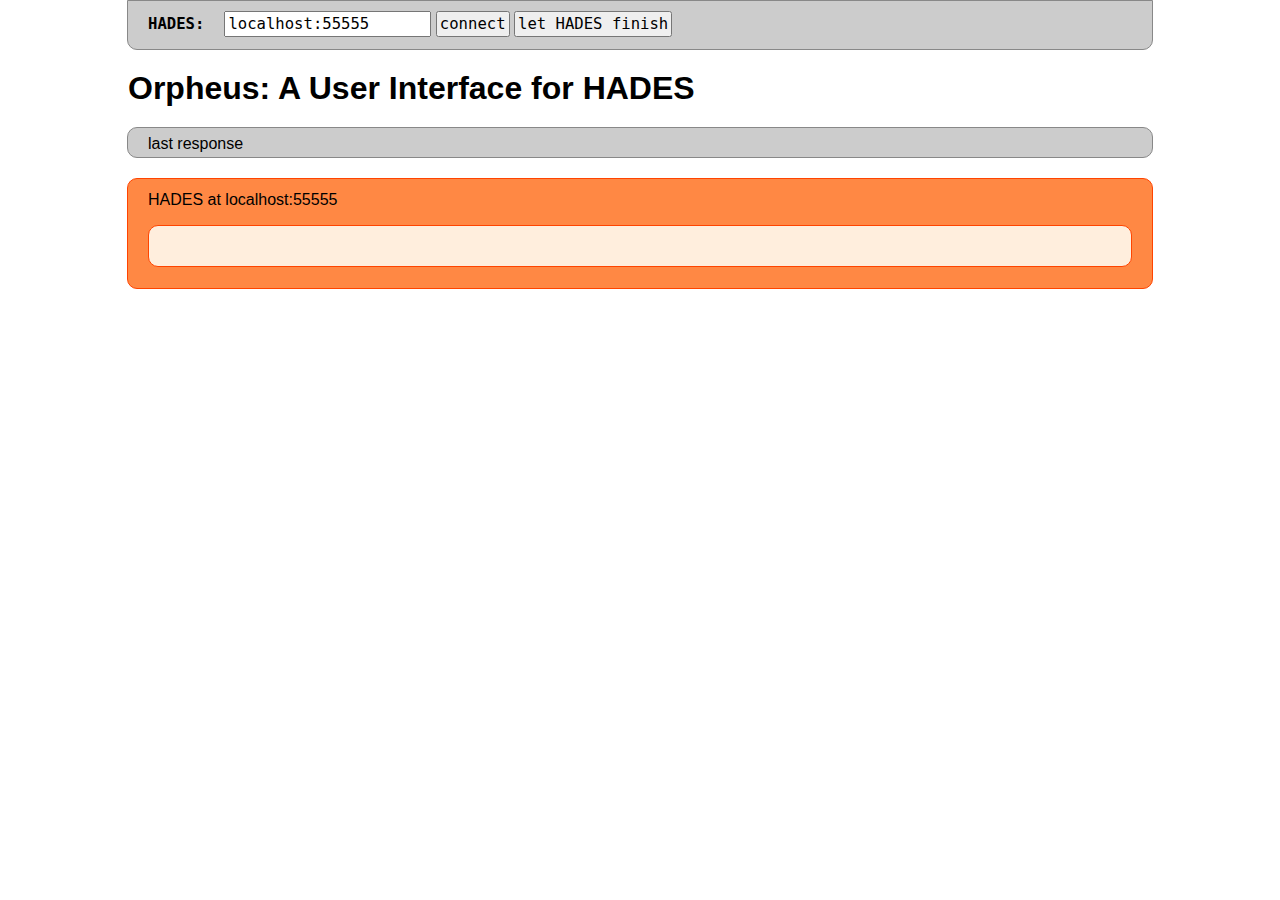
==== orpheus.html @ d3540443 "added (prototype of the) ORPHEUS front-end" ====
<!DOCTYPE html>
<html>
<head>
    <title>Orpheus: A User Interface for HADES</title>
    <link rel="stylesheet" href="orpheus.css" media="screen" />

    <script type="text/javascript" src='nullmq/dist/lib/jquery.min.js'></script>
    <script type="text/javascript" src="nullmq/dist/lib/stomp.js"></script>
    <script type="text/javascript" src="nullmq/dist/nullmq.js"></script>
    <script type="text/javascript" src="pentameter.js"></script>
    <script type="text/javascript" src="orpheus.js"></script>
</head>
<body>
	<section id="settings">
		<form>
			<dl id="connections">
				<dt>HADES</dt>
				<dd><input type="text" name="hades" id="hades" value="localhost:55555" /></dd>
			</dl>
			<input type="button" name="hadesconnect" id="hadesconnect" value="connect" />
			<input type="button" name="hadesrun" id="hadesrun" value="let HADES finish" />
			<p id="hadesmissing">&nbsp;</p>
		</form>
	</section>
	<section>
		<h1>Orpheus: A User Interface for HADES</h1>
	</section>
	<section id="lastresponse">
		<p>last response</p>
		<dl>
			<dt>type</dt>
			<dd id="msgtype">&nbsp;</dd>
			<dt>author</dt>
			<dd id="msgauthor">&nbsp;</dd>
			<dt>space</dt>
			<dd id="msgspace">&nbsp;</dd>
			<dt>parameter</dt>
			<dd id="msgparameter">&nbsp;</dd>
		</dl>
	</section>
	<section id="window">
		<p>HADES at <span class="hadesaddress">localhost:55555</span></p>
		<ul id="bodies">
		</ul>
	</section>
</body>
</html>
---- orpheus.css ----
*
{
	padding: 0;
	margin: 0;
	
	font-family: sans-serif;
}

#settings
{
	display: block;
	width: 80%;
	height: 1.8em;
	margin-left: auto;
	margin-right: auto;
	margin-top: 0;
	margin-bottom: 20px;
	padding-bottom: 10px;
	padding-top: 0.6em;

	background-color: #CCCCCC;
	border: 1px solid #888888;
	border-bottom-right-radius: 10px;
	border-bottom-left-radius: 10px;
	
}

#settings > *
{
	margin-left: 20px;
	margin-right: 20px;
}

#settings dl#connections
{
	display: inline;
	height: 1.8em;
}

#settings dl#connections dt
{
	display: inline;
	padding-right: 1em;
	
	font-family: monospace;
	font-weight: 900;
	font-size: 1.2em;
}

#settings dl#connections dt:after
{
	content: ':';
}

#settings dl#connections dd
{
	display: inline;
}

#settings input
{
	padding: 2px;
	font-size: 1.2em;
	font-family: monospace;
}

#settings p#hadesmissing
{
	display: inline;
}

h1
{
	width: 80%;
	margin-left: auto;
	margin-right: auto;
}

#lastresponse
{
	display: block;
	overflow: hidden;
	width: 80%;
	height: 1.8em;
	margin-left: auto;
	margin-right: auto;
	margin-top: 20px;
	margin-bottom: 20px;
	
	background-color: #CCCCCC;
	border-radius: 10px;
	border: 1px solid #888888;
	
}

#lastresponse:hover
{
	background-color: #AAAAAA;
	border-color: #000000;
}

#lastresponse.active
{
	height: auto;
}

#lastresponse > *
{
	margin-left: 20px;
	margin-right: 20px;
}

#lastresponse > :first-child
{
	margin-top: 0.4em;
	margin-bottom: 1em;
}

#lastresponse dl
{
	background-color: #EEEEEE;
	border-radius: 10px;
	margin-bottom: 1em;
	padding-top: 20px;
	padding-bottom: 20px;
}

#lastresponse dl dt
{
	margin-left: 10px;
	width: 150px;
	height: 20px;
	padding-top: 5px;
	padding-bottom: 5px;
	
	font-weight: 900;
	border-top: 1px #888888 dashed;
}

#lastresponse dl dt:nth-of-type(1)
{
	border-top: none;
}

#lastresponse dl dd
{
	margin-top: -31px;
	margin-left: 160px; 
	margin-right: 10px;
	padding-top: 5px;
	padding-bottom: 5px;
	
	border-top: 1px #888888 dashed;
}

#lastresponse dl dd:nth-of-type(1)
{
	border-top: none;
}

#window
{
	display: block;
	width: 80%;
	margin-left: auto;
	margin-right: auto;
	margin-top: 20px;
	margin-bottom: 20px;
	padding-top: 5px;
	padding-bottom: 5px;
	
	background-color: #FF8844;
	border: 1px solid #FF4400;
	border-radius: 10px;
}

#window > *
{
	margin-left: 20px;
	margin-right: 20px;
}

#window > :first-child
{
	margin-top: 0.4em;
	margin-bottom: 1em;
}

#window ul#bodies
{
	background-color: #FFEEDD;
	border-radius: 10px;
	margin-bottom: 1em;
	padding-top: 20px;
	padding-bottom: 20px;
	border: 1px solid #FF4400;
}

#window ul#bodies > *
{
	margin-left: 20px;
	margin-right: 20px;
}

#window ul#bodies li
{
	margin-top: 10px;
}

#window ul#bodies li > p:first-child
{
	font-size: 1.4em;
}

#window ul#bodies dt
{
	display: inline-block;
	width: 150px;
}

#window ul#bodies dd
{
	display: inline;
}
#window ul#bodies dd:after
{
	content:"\A";
	white-space:pre;
}
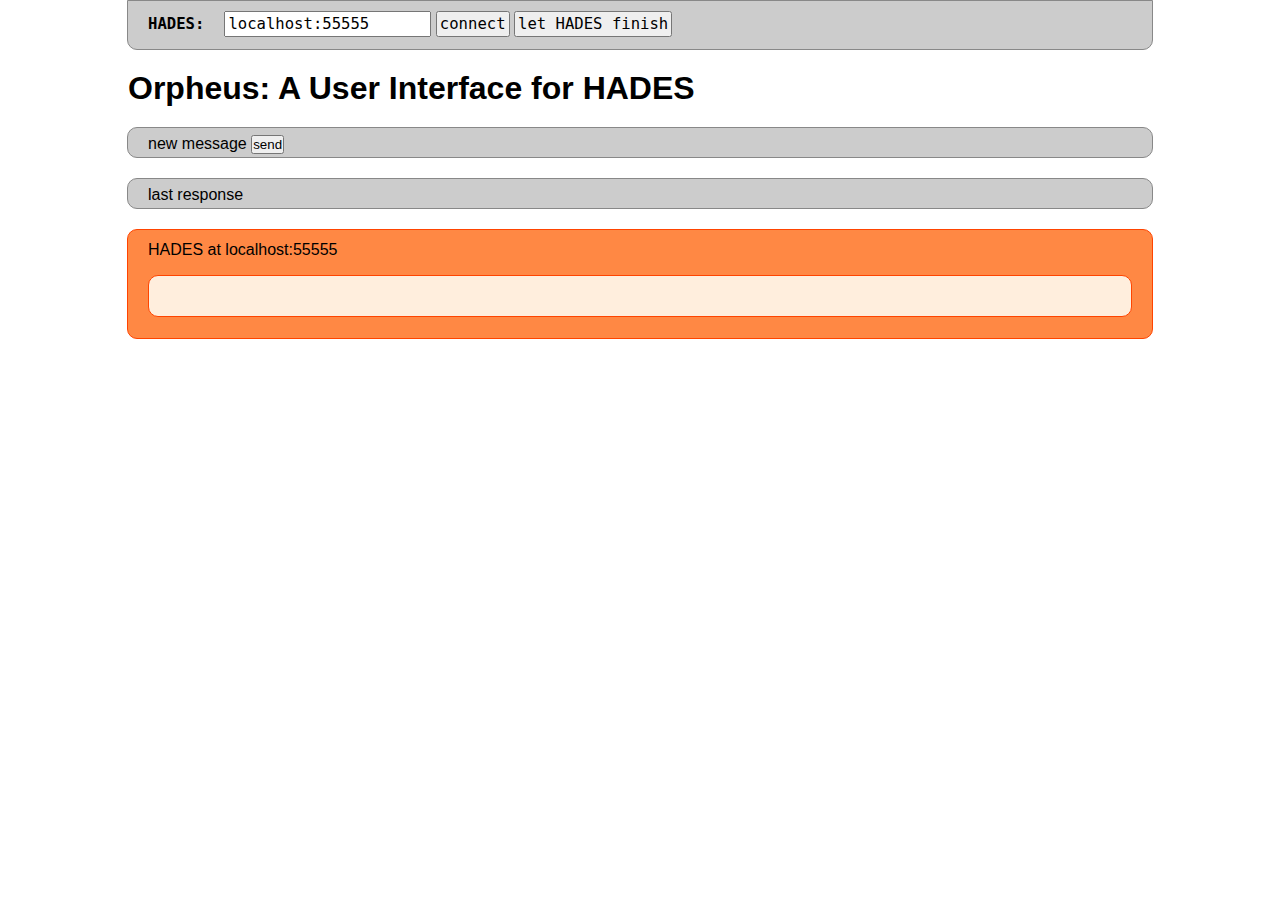
==== commit 9af348aa: "added options to pentameter, extended orpheus by arbitrary message sending, enabling it to call hade" ====
--- a/orpheus.html
+++ b/orpheus.html
@@ -25,6 +25,27 @@
 	<section>
 		<h1>Orpheus: A User Interface for HADES</h1>
 	</section>
+	<section id="newmessage">
+		<p>new message <input type="button" id="sendnewmessage" value="send" /></p>
+		<form>
+			<dl>
+				<dt>type</dt>
+				<dd id="newtype">
+					<select>
+						<option value="qry">qry</option>
+						<option value="get">get</option>
+						<option value="put">put</option>
+					</select>
+				</dd>
+				<dt>recipient</dt>
+				<dd id="newrecipient"><input type="text" class="hadesaddressfield" /></dd>
+				<dt>space</dt>
+				<dd id="newspace"><input type="text" value="net.life" /></dd>
+				<dt>parameter</dt>
+				<dd id="newparameter"><textarea>[{}]</textarea></dd>
+			</dl>
+		</form>
+	</section>
 	<section id="lastresponse">
 		<p>last response</p>
 		<dl>
--- a/orpheus.css
+++ b/orpheus.css
@@ -76,7 +76,7 @@
 	margin-right: auto;
 }
 
-#lastresponse
+#lastresponse, #newmessage
 {
 	display: block;
 	overflow: hidden;
@@ -91,32 +91,33 @@
 	border-radius: 10px;
 	border: 1px solid #888888;
 	
-}
-
-#lastresponse:hover
+	transition: background-color 0.5s, border-color 0.5s;
+}
+
+#lastresponse:hover, #newmessage:hover
 {
 	background-color: #AAAAAA;
 	border-color: #000000;
 }
 
-#lastresponse.active
+#lastresponse.active, #newmessage.active
 {
 	height: auto;
 }
 
-#lastresponse > *
-{
-	margin-left: 20px;
-	margin-right: 20px;
-}
-
-#lastresponse > :first-child
+#lastresponse > *, #newmessage > *
+{
+	margin-left: 20px;
+	margin-right: 20px;
+}
+
+#lastresponse > :first-child, #newmessage > :first-child
 {
 	margin-top: 0.4em;
 	margin-bottom: 1em;
 }
 
-#lastresponse dl
+#lastresponse dl, #newmessage dl
 {
 	background-color: #EEEEEE;
 	border-radius: 10px;
@@ -125,7 +126,7 @@
 	padding-bottom: 20px;
 }
 
-#lastresponse dl dt
+#lastresponse dl dt, #newmessage dl dt
 {
 	margin-left: 10px;
 	width: 150px;
@@ -137,12 +138,12 @@
 	border-top: 1px #888888 dashed;
 }
 
-#lastresponse dl dt:nth-of-type(1)
+#lastresponse dl dt:nth-of-type(1), #newmessage dl dt:nth-of-type(1)
 {
 	border-top: none;
 }
 
-#lastresponse dl dd
+#lastresponse dl dd, #newmessage dl dd
 {
 	margin-top: -31px;
 	margin-left: 160px; 
@@ -153,7 +154,7 @@
 	border-top: 1px #888888 dashed;
 }
 
-#lastresponse dl dd:nth-of-type(1)
+#lastresponse dl dd:nth-of-type(1), #newmessage dl dd:nth-of-type(1)
 {
 	border-top: none;
 }
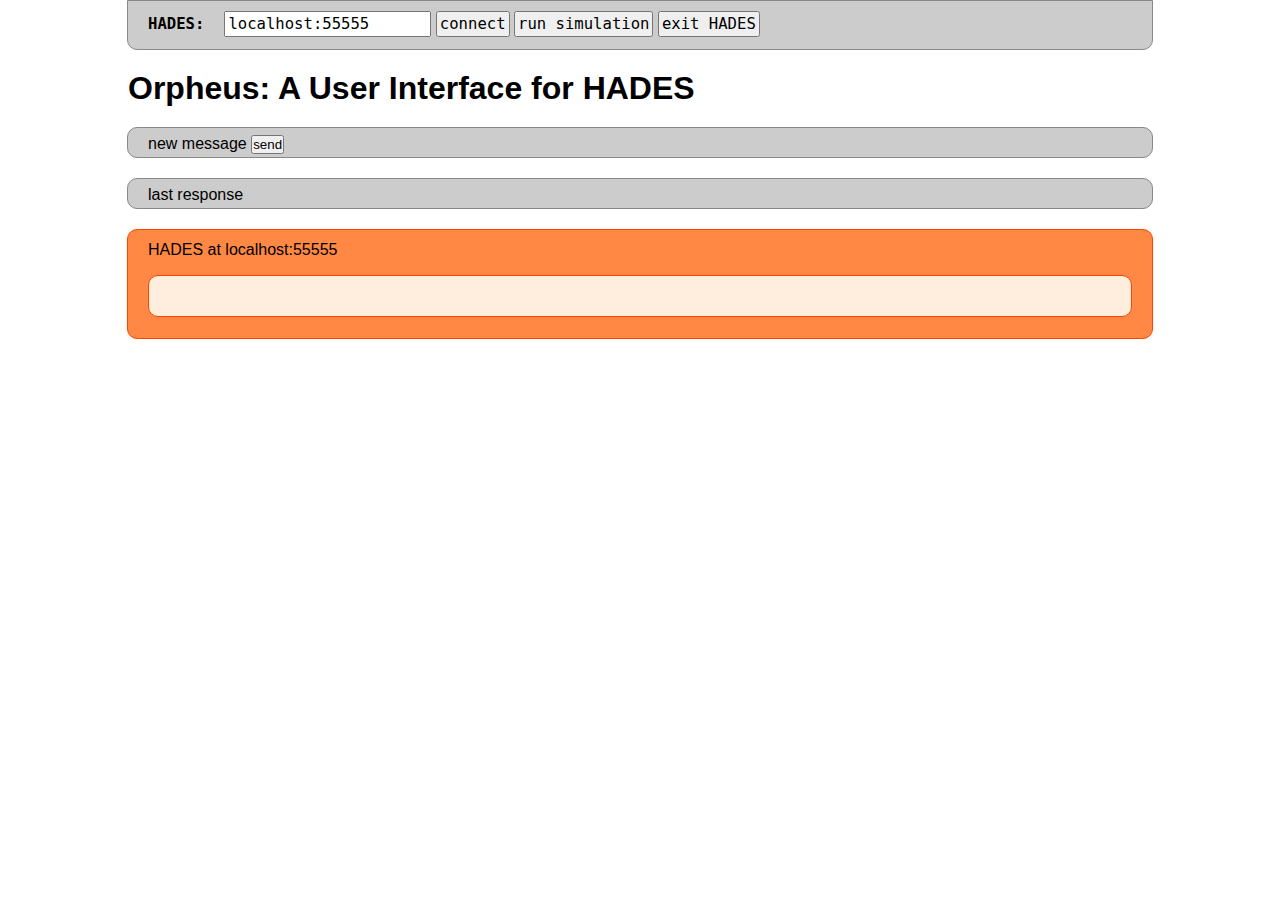
==== commit 92bca492: "made orpheus more conform to curent hades developments" ====
--- a/orpheus.html
+++ b/orpheus.html
@@ -18,7 +18,8 @@
 				<dd><input type="text" name="hades" id="hades" value="localhost:55555" /></dd>
 			</dl>
 			<input type="button" name="hadesconnect" id="hadesconnect" value="connect" />
-			<input type="button" name="hadesrun" id="hadesrun" value="let HADES finish" />
+			<input type="button" name="hadesrun" id="hadesrun" value="run simulation" />
+			<input type="button" name="hadesrun" id="hadesexit" value="exit HADES" />
 			<p id="hadesmissing">&nbsp;</p>
 		</form>
 	</section>
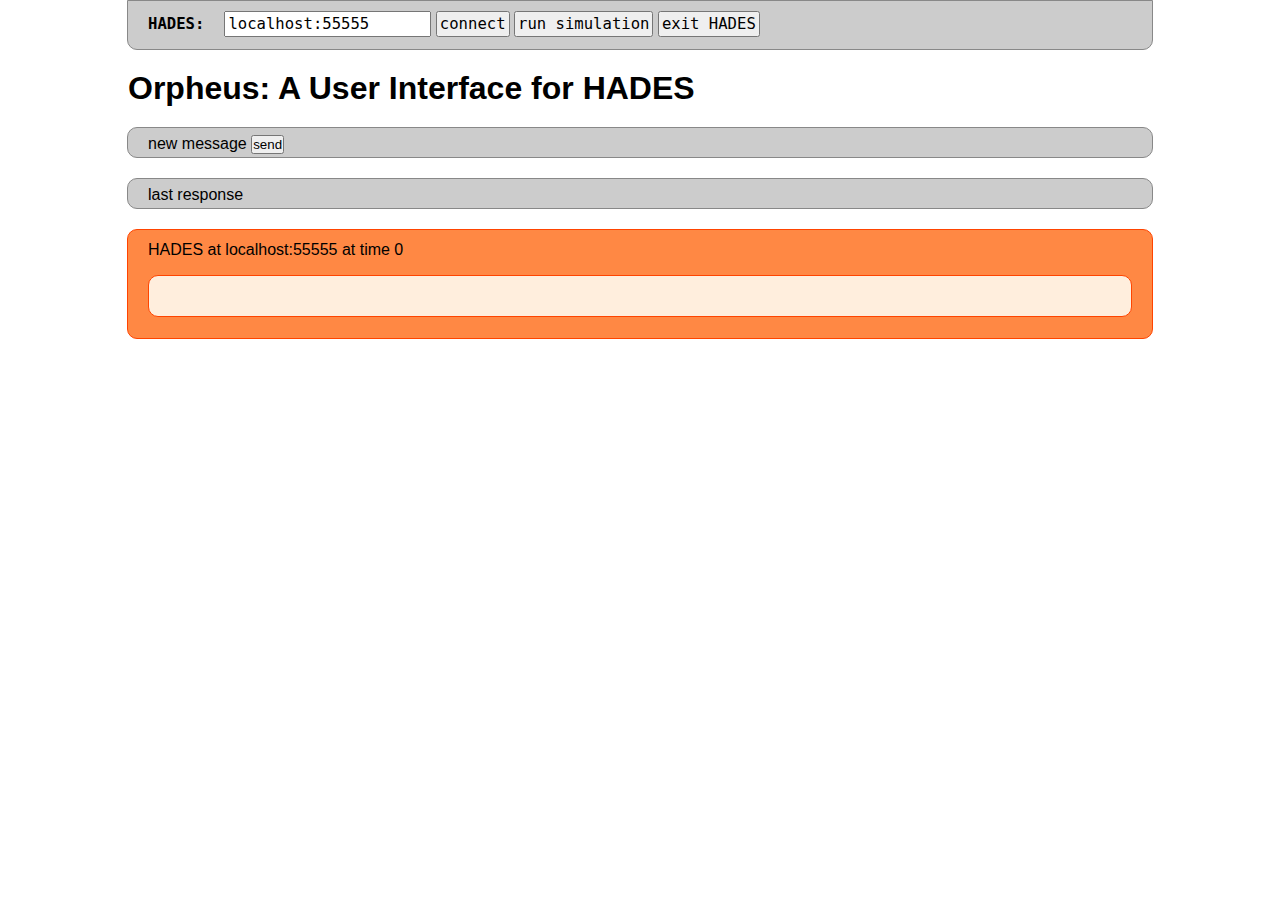
==== commit 3887cd7c: "advanced pentameter communication pattern (now allows to receive messages through eurydike like any " ====
--- a/orpheus.html
+++ b/orpheus.html
@@ -61,9 +61,10 @@
 		</dl>
 	</section>
 	<section id="window">
-		<p>HADES at <span class="hadesaddress">localhost:55555</span></p>
+		<p>HADES at <span class="hadesaddress">localhost:55555</span> at time <span class="currenttime">0</span></p>
 		<ul id="bodies">
 		</ul>
 	</section>
+	<p id ="test">&nbsp;</p>
 </body>
 </html>
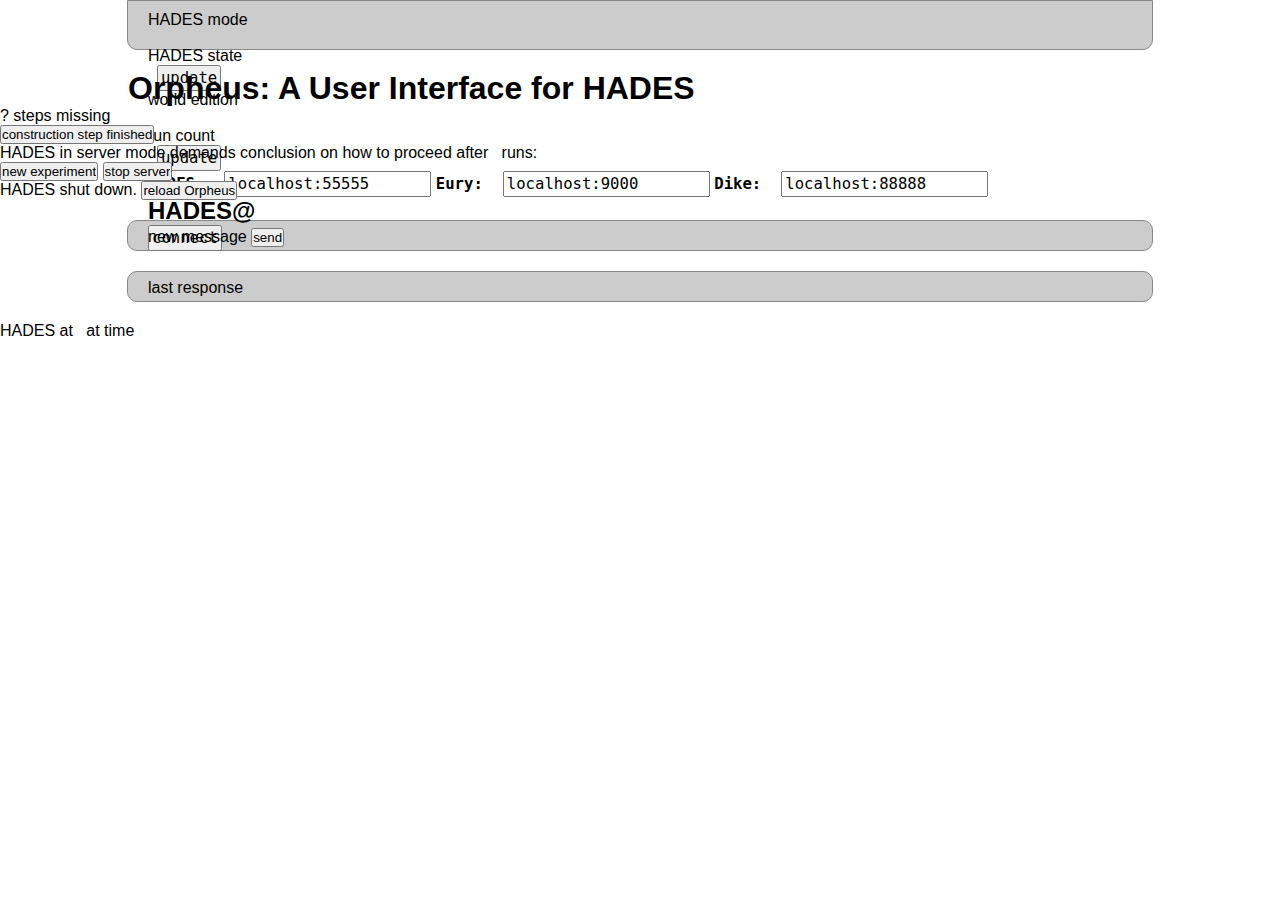
==== commit 1d9def3e: "HUGE update - added sigma by hand (maybe sub-repository later? https://github.com/jacomyal/sigma.js " ====
--- a/orpheus.html
+++ b/orpheus.html
@@ -7,49 +7,78 @@
     <script type="text/javascript" src='nullmq/dist/lib/jquery.min.js'></script>
     <script type="text/javascript" src="nullmq/dist/lib/stomp.js"></script>
     <script type="text/javascript" src="nullmq/dist/nullmq.js"></script>
+	<script type="text/javascript" src="sigma/sigma.min.js"></script>
+	<!--<script type="text/javascript" src="sigma/plugins/sigma.parsers.json.min.js"></script>-->
     <script type="text/javascript" src="pentameter.js"></script>
     <script type="text/javascript" src="orpheus.js"></script>
 </head>
 <body>
-	<section id="settings">
-		<form>
-			<dl id="connections">
-				<dt>HADES</dt>
-				<dd><input type="text" name="hades" id="hades" value="localhost:55555" /></dd>
-			</dl>
-			<input type="button" name="hadesconnect" id="hadesconnect" value="connect" />
-			<input type="button" name="hadesrun" id="hadesrun" value="run simulation" />
-			<input type="button" name="hadesrun" id="hadesexit" value="exit HADES" />
-			<p id="hadesmissing">&nbsp;</p>
-		</form>
+	<section id="settings" class="frame topbar">
+		<dl class="content properties">
+			<dt>HADES mode</dt>
+			<dd class="hades-mode!">&nbsp;</dd>
+			<dt>HADES state</dt>
+			<dd>
+				<span  class="hades-state!">&nbsp;</span>
+				<input type="button" name="hades-state-update" id="hades-state-update" value="update" />
+			</dd>
+			<dt>world edition</dt>
+			<dd class="hades-edition!">&nbsp;</dd>
+			<dt>run count</dt>
+			<dd>
+				<span  class="hades-runcount!">&nbsp;</span>
+				<input type="button" name="hades-runcount-update" id="hades-runcount-update" value="update" />
+			</dd>
+		</dl>
+		<dl id="connections" class="content properties">
+			<dt>HADES</dt>
+			<dd><input type="text" name="hades" id="hades" value="localhost:55555" /></dd>
+			<dt>Eury</dt>
+			<dd><input type="text" name="eury" id="eury" value="localhost:9000" /></dd>
+			<dt>Dike</dt>
+			<dd><input type="text" name="dike" id="dike" value="localhost:88888" /></dd>
+		</dl>
+		<h2 class="chrome">HADES@<span class="hades!">&nbsp;</span></h2>
+		<input type="button" name="hades-connect" id="hades-connect" value="connect" />
+		<p id="hadesinfo" class="chrome">&nbsp;</p>
 	</section>
 	<section>
 		<h1>Orpheus: A User Interface for HADES</h1>
 	</section>
-	<section id="newmessage">
-		<p>new message <input type="button" id="sendnewmessage" value="send" /></p>
-		<form>
-			<dl>
-				<dt>type</dt>
-				<dd id="newtype">
-					<select>
-						<option value="qry">qry</option>
-						<option value="get">get</option>
-						<option value="put">put</option>
-					</select>
-				</dd>
-				<dt>recipient</dt>
-				<dd id="newrecipient"><input type="text" class="hadesaddressfield" /></dd>
-				<dt>space</dt>
-				<dd id="newspace"><input type="text" value="net.life" /></dd>
-				<dt>parameter</dt>
-				<dd id="newparameter"><textarea>[{}]</textarea></dd>
-			</dl>
-		</form>
+	<section class="frame hades-state=constructing">
+		<p><span class="hades-state-steps!">?</span> steps missing</p>
+		<input type="button" name="hades-construct" id="hades-construct" value="construction step finished" />
 	</section>
-	<section id="lastresponse">
-		<p>last response</p>
-		<dl>
+	<section class="frame hades-state=concluding">
+		<p>HADES in server mode demands conclusion on how to proceed after <span class="hades-runcount!">&nbsp;</span> runs:</p>
+		<input type="button" name="hades-unterminate" id="hades-unterminate" value="new experiment" />
+		<input type="button" name="hades-terminate" id="hades-terminate" value="stop server" />
+	</section>
+	<section class="frame hades-state=dead">
+		<p>HADES shut down. <input type="button" name="orpheus-reload" id="orpheus-reload" value="reload Orpheus" /></p>
+	</section>
+	<section id="newmessage" class="frame">
+		<p class="chrome">new message <input type="button" id="sendnewmessage" value="send" /></p>
+		<dl class="content properties">
+			<dt>type</dt>
+			<dd id="newtype">
+				<select>
+					<option value="qry">qry</option>
+					<option value="get">get</option>
+					<option value="put">put</option>
+				</select>
+			</dd>
+			<dt>recipient</dt>
+			<dd id="newrecipient"><input type="text" class="hadesaddressfield" /></dd>
+			<dt>space</dt>
+			<dd id="newspace"><input type="text" value="net.life" /></dd>
+			<dt>parameter</dt>
+			<dd id="newparameter"><textarea>[{}]</textarea></dd>
+		</dl>
+	</section>
+	<section id="lastresponse" class="frame">
+		<p class="chrome">last response</p>
+		<dl class="content properties">
 			<dt>type</dt>
 			<dd id="msgtype">&nbsp;</dd>
 			<dt>author</dt>
@@ -60,11 +89,14 @@
 			<dd id="msgparameter">&nbsp;</dd>
 		</dl>
 	</section>
-	<section id="window">
-		<p>HADES at <span class="hadesaddress">localhost:55555</span> at time <span class="currenttime">0</span></p>
-		<ul id="bodies">
-		</ul>
+	<section id="world" class="frame">
+		<p class="chrome">HADES at <span class="hades!">&nbsp;</span> at time <span class="hades-runcount!">&nbsp;</span></p>
+		<div id="worldview" class="content">
+			<dl id="bodies" class="properties hades-edition=text hades-edition=sisyphos_graph"></dl>
+			<div id="container" class="hades-edition=sisyphos_graph"></div>
+			<p id="lol">&nbsp;</p>
+		</div>
 	</section>
-	<p id ="test">&nbsp;</p>
+	<p id="test">&nbsp;</p>
 </body>
 </html>
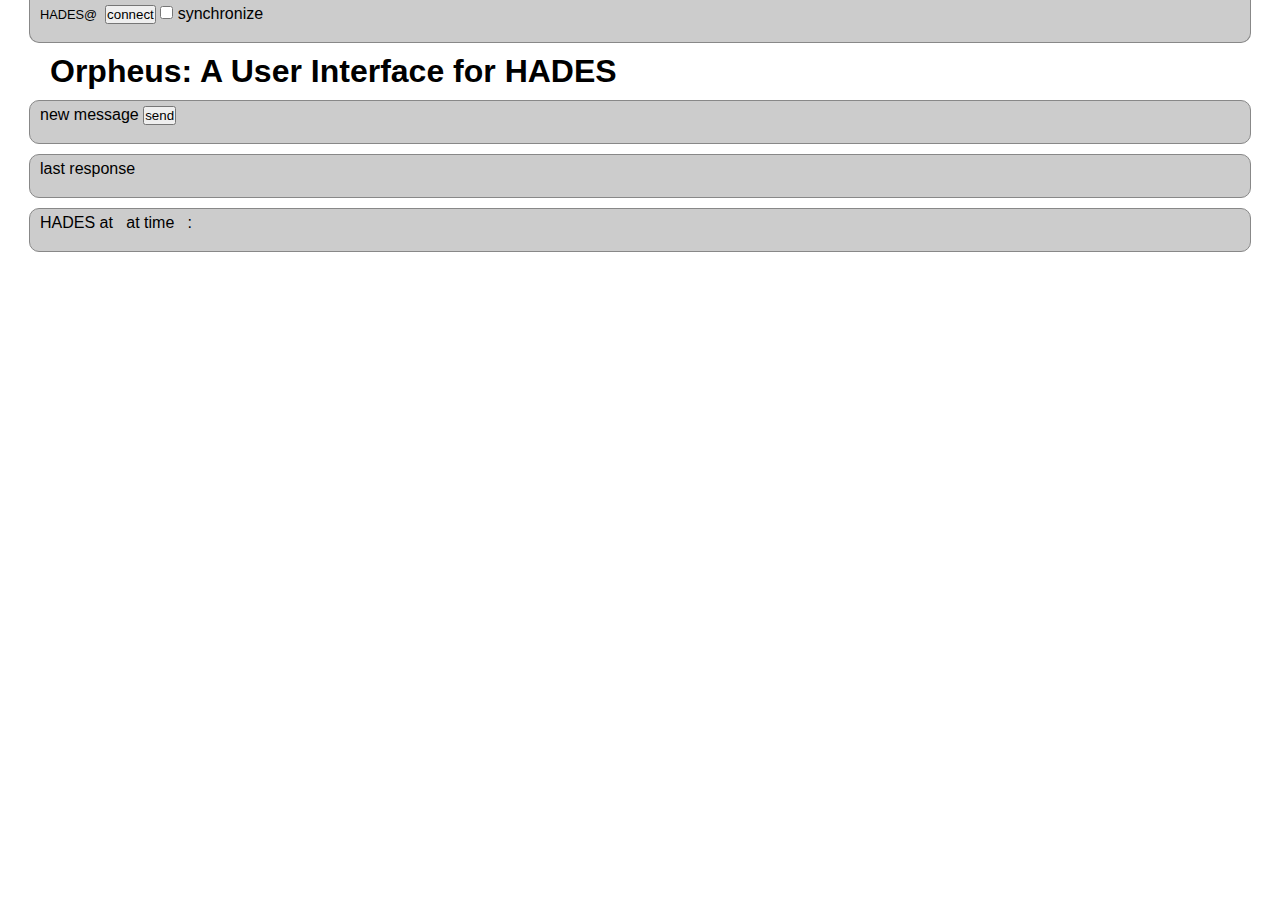
==== commit 7445f41d: "added synchronized mode for precise control" ====
--- a/orpheus.html
+++ b/orpheus.html
@@ -40,22 +40,30 @@
 		</dl>
 		<h2 class="chrome">HADES@<span class="hades!">&nbsp;</span></h2>
 		<input type="button" name="hades-connect" id="hades-connect" value="connect" />
+		<input type="checkbox" name="hades-synchronize" id="hades-synchronize" value="synchronize" />
+		<label for="hades-synchronize">synchronize</label>
 		<p id="hadesinfo" class="chrome">&nbsp;</p>
 	</section>
 	<section>
 		<h1>Orpheus: A User Interface for HADES</h1>
 	</section>
-	<section class="frame hades-state=constructing">
-		<p><span class="hades-state-steps!">?</span> steps missing</p>
+	<section class="panel hades-state=constructing">
+		<p><span class="hades-state-steps!">?</span> step(s) missing</p>
 		<input type="button" name="hades-construct" id="hades-construct" value="construction step finished" />
 	</section>
-	<section class="frame hades-state=concluding">
+	<section class="panel hades-state=concluding">
 		<p>HADES in server mode demands conclusion on how to proceed after <span class="hades-runcount!">&nbsp;</span> runs:</p>
 		<input type="button" name="hades-unterminate" id="hades-unterminate" value="new experiment" />
 		<input type="button" name="hades-terminate" id="hades-terminate" value="stop server" />
 	</section>
-	<section class="frame hades-state=dead">
-		<p>HADES shut down. <input type="button" name="orpheus-reload" id="orpheus-reload" value="reload Orpheus" /></p>
+	<section class="panel hades-state=dead">
+		<p>HADES shut down.</p>
+		<input type="button" name="orpheus-reload" id="orpheus-reload" value="reload Orpheus" />
+	</section>
+	<section class="panel hades-ticked=true">
+		<p>HADES is waiting for tock.</p>
+		<input type="text" name="hades-tock-duration" id="hades-tock-duration" value="1" />
+		<input type="button" name="hades-tock" id="hades-tock" value="send tock(s)" />
 	</section>
 	<section id="newmessage" class="frame">
 		<p class="chrome">new message <input type="button" id="sendnewmessage" value="send" /></p>
@@ -90,7 +98,14 @@
 		</dl>
 	</section>
 	<section id="world" class="frame">
-		<p class="chrome">HADES at <span class="hades!">&nbsp;</span> at time <span class="hades-runcount!">&nbsp;</span></p>
+		<p class="chrome">
+			HADES at
+			<span class="hades!">&nbsp;</span>
+			at time
+			<span class="hades-runcount!">&nbsp;</span>
+			:
+			<span class="hades-period!">&nbsp;</span>
+		</p>
 		<div id="worldview" class="content">
 			<dl id="bodies" class="properties hades-edition=text hades-edition=sisyphos_graph"></dl>
 			<div id="container" class="hades-edition=sisyphos_graph"></div>
--- a/orpheus.css
+++ b/orpheus.css
@@ -6,6 +6,209 @@
 	font-family: sans-serif;
 }
 
+#container
+{
+	width: 500px;
+	height: 500px;
+}
+
+.frame, .panel
+{
+	display: block;
+	overflow: hidden;
+	
+	width: auto;
+	min-width: 800px;
+	max-width: 1200px;
+	height: 2em;
+	margin-left: auto;
+	margin-right: auto;
+	margin-top: 10px;
+	margin-bottom: 10px;
+	padding-top: 5px;
+	padding-bottom: 5px;
+	padding-left: 10px;
+	padding-right: 10px;
+
+	border: 1px solid #888888;
+	border-radius: 10px;
+}
+
+.frame
+{
+	background-color: #CCCCCC;	
+	
+	transition: background-color 0.5s, border-color 0.5s;
+}
+
+.frame:hover
+{
+	background-color: #AAAAAA;
+	border-color: #000000;
+}
+
+.frame.open
+{
+	height: auto;
+}
+
+.frame.open:hover
+{
+	background-color: #AAAAAA;	
+	border-color: #000000;
+}
+
+.frame .content
+{
+	display: none;
+	
+	width: auto;
+	height: auto;
+	margin-top: 5px;
+	margin-bottom: 5px;
+	margin-left: 15px;
+	margin-right: 15px;
+	padding: 5px;
+	
+	background-color: #EEEEEE;
+	border: 1px solid #888888;
+	border-radius: 10px;
+}
+
+.frame.open .content
+{
+	display: block;
+}
+
+.panel
+{
+	background-color: #ffa020;
+	border-color: #ff8000;
+}
+
+.topbar
+{
+	margin-top: 0;
+	border-top-width: 0;
+
+	border-top-left-radius: 0px;
+	border-top-right-radius: 0px;
+}
+
+dl.properties dt
+{
+	margin-left: 10px;
+	width: 150px;
+	height: 20px;
+	padding-top: 5px;
+	padding-bottom: 5px;
+	
+	font-weight: 900;
+	border-top: 1px #888888 dashed;
+}
+
+dl.properties dt:nth-of-type(1)
+{
+	border-top: none;
+}
+
+dl.properties dd
+{
+	margin-top: -31px;
+	margin-left: 160px; 
+	margin-right: 10px;
+	min-height: 20px;
+	padding-top: 5px;
+	padding-bottom: 5px;
+	
+	border-top: 1px #888888 dashed;
+}
+
+dl.properties dd:nth-of-type(1)
+{
+	border-top: none;
+}
+
+/*body.hades-edition\=sisyphos_graph p { color: #FF0000; }*/
+
+#settings h2
+{
+	display: inline;
+
+	font-size: 0.8em;
+	font-weight: 100;
+}
+
+#settings .hadesinfo
+{
+	display: inline;
+}
+
+h1
+{
+	width: auto;
+	min-width: 780px;
+	max-width: 1180px;
+	margin-left: auto;
+	margin-right: auto;
+}
+
+.hades-edition\=sisyphos_graph #bodies
+{
+	display: inline-block;
+	width: 600px;
+	overflow: scroll;
+}
+
+#container
+{
+	margin-right: 10px;
+	float: right;
+	background-color: #ffffff;
+}
+
+body .hades-state\=constructing,
+body .hades-state\=running,
+body .hades-state\=concluding,
+body .hades-state\=dead
+{
+	display: none;
+}
+
+body.hades-state\=constructing .hades-state\=constructing,
+body.hades-state\=running      .hades-state\=running,
+body.hades-state\=concluding   .hades-state\=concluding,
+body.hades-state\=dead         .hades-state\=dead
+{
+	display: block;
+}
+
+body .hades-edition\=text,
+body .hades-edition\=sisyphos_graph
+{
+	display: none;
+}
+
+body.hades-edition\=text           .hades-edition\=text,
+body.hades-edition\=sisyphos_graph .hades-edition\=sisyphos_graph
+{
+	display: block;
+}
+
+body .hades-ticked\=true,
+body .hades-ticked\=false
+{
+	display: none;
+}
+
+body.hades-ticked\=true  .hades-ticked\=true,
+body.hades-ticked\=false .hades-ticked\=false
+{
+	display: block;
+}
+
+
+/*
 #settings
 {
 	display: block;
@@ -227,4 +430,4 @@
 {
 	content:"\A";
 	white-space:pre;
-}
+}*/
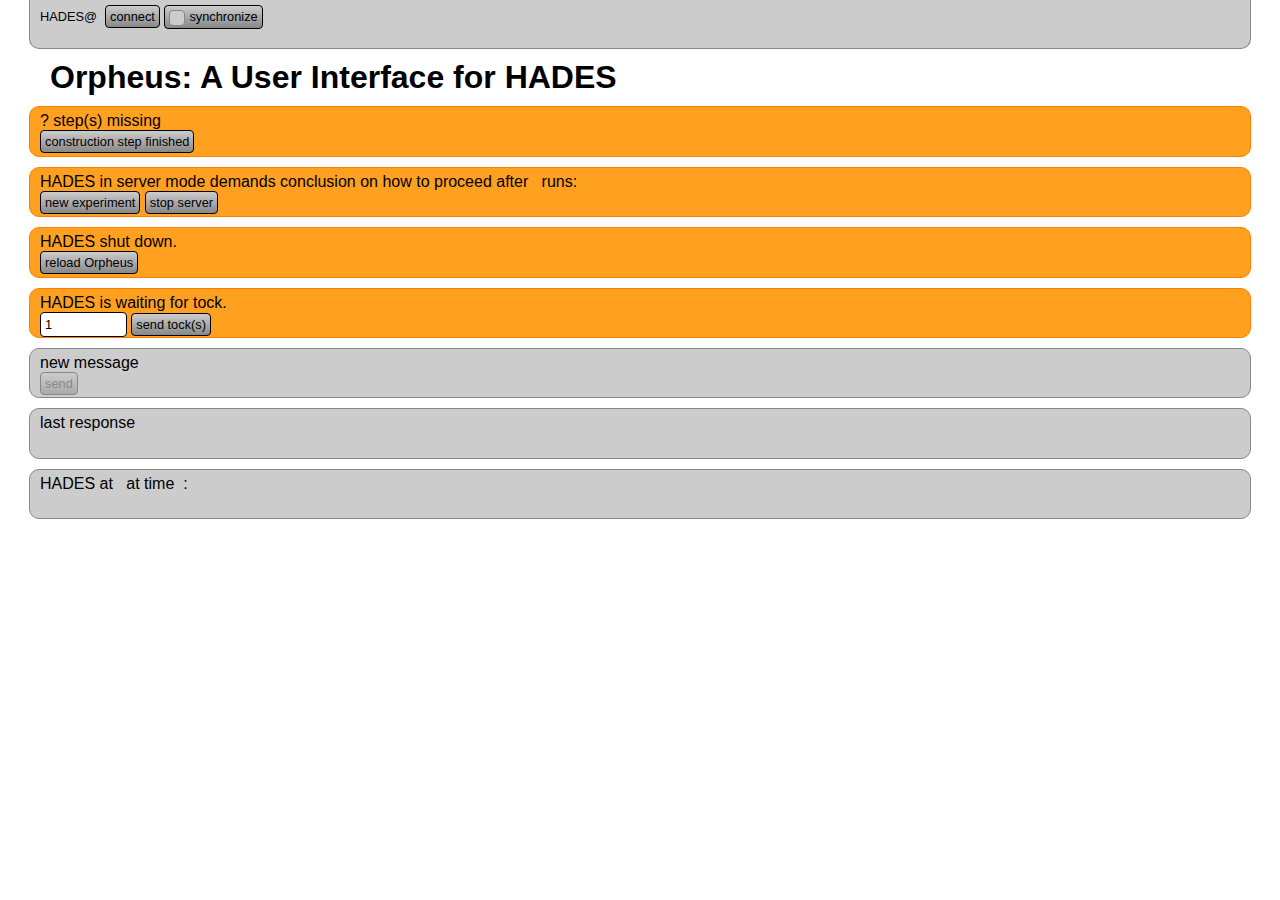
==== commit 7f7d7f36: "ui overhaul in orpheus, should look beautiful now" ====
--- a/orpheus.html
+++ b/orpheus.html
@@ -16,18 +16,24 @@
 	<section id="settings" class="frame topbar">
 		<dl class="content properties">
 			<dt>HADES mode</dt>
-			<dd class="hades-mode!">&nbsp;</dd>
+			<dd class="hades-mode!"></dd>
 			<dt>HADES state</dt>
 			<dd>
-				<span  class="hades-state!">&nbsp;</span>
-				<input type="button" name="hades-state-update" id="hades-state-update" value="update" />
+				<span  class="hades-state!"></span>
+				<input type="button" name="hades-state-update" id="hades-state-update" class="hades-connected=true" value="update" />
 			</dd>
 			<dt>world edition</dt>
-			<dd class="hades-edition!">&nbsp;</dd>
+			<dd class="hades-edition!"></dd>
 			<dt>run count</dt>
 			<dd>
-				<span  class="hades-runcount!">&nbsp;</span>
-				<input type="button" name="hades-runcount-update" id="hades-runcount-update" value="update" />
+				<span  class="hades-runcount!"></span>
+				<input type="button" name="hades-runcount-update" id="hades-runcount-update" class="hades-connected=true" value="update" />
+			</dd>
+			<dt>last waiting for</dt>
+			<dd>
+				<span class="hades-untocked-timestamp!"></span>
+				<span class="hades-untocked!"></span>
+				<input type="button" name="hades-untocked-fetch" id="hades-untocked-fetch" class="hades-connected=true" value="fetch" />
 			</dd>
 		</dl>
 		<dl id="connections" class="content properties">
@@ -37,6 +43,8 @@
 			<dd><input type="text" name="eury" id="eury" value="localhost:9000" /></dd>
 			<dt>Dike</dt>
 			<dd><input type="text" name="dike" id="dike" value="localhost:88888" /></dd>
+			<dt>Hexameter name</dt>
+			<dd><span class="dike-hexametername!">(determined by Dike)</span></dd>
 		</dl>
 		<h2 class="chrome">HADES@<span class="hades!">&nbsp;</span></h2>
 		<input type="button" name="hades-connect" id="hades-connect" value="connect" />
@@ -62,53 +70,64 @@
 	</section>
 	<section class="panel hades-ticked=true">
 		<p>HADES is waiting for tock.</p>
-		<input type="text" name="hades-tock-duration" id="hades-tock-duration" value="1" />
+		<input type="number" name="hades-tock-duration" id="hades-tock-duration" min="1" max="999" value="1" />
 		<input type="button" name="hades-tock" id="hades-tock" value="send tock(s)" />
 	</section>
 	<section id="newmessage" class="frame">
-		<p class="chrome">new message <input type="button" id="sendnewmessage" value="send" /></p>
+		<p class="chrome">new message</p>
+		<input type="button" id="newmessage-send" value="send" disabled="disabled" />
 		<dl class="content properties">
 			<dt>type</dt>
-			<dd id="newtype">
-				<select>
+			<dd>
+				<select id="newmessage-type" disabled="disabled">
 					<option value="qry">qry</option>
 					<option value="get">get</option>
 					<option value="put">put</option>
 				</select>
 			</dd>
 			<dt>recipient</dt>
-			<dd id="newrecipient"><input type="text" class="hadesaddressfield" /></dd>
+			<dd><input type="text" id="newmessage-recipient" class="hades-name-val!" disabled="disabled" /></dd>
 			<dt>space</dt>
-			<dd id="newspace"><input type="text" value="net.life" /></dd>
+			<dd><input type="text" id="newmessage-space" value="net.life" disabled="disabled" /></dd>
 			<dt>parameter</dt>
-			<dd id="newparameter"><textarea>[{}]</textarea></dd>
+			<dd><textarea id="newmessage-parameter" disabled="disabled">[{}]</textarea></dd>
 		</dl>
 	</section>
-	<section id="lastresponse" class="frame">
+	<section id="lastmessage" class="frame">
 		<p class="chrome">last response</p>
 		<dl class="content properties">
 			<dt>type</dt>
-			<dd id="msgtype">&nbsp;</dd>
+			<dd class="lastmessage-type!">&nbsp;</dd>
 			<dt>author</dt>
-			<dd id="msgauthor">&nbsp;</dd>
+			<dd class="lastmessage-author!">&nbsp;</dd>
 			<dt>space</dt>
-			<dd id="msgspace">&nbsp;</dd>
+			<dd class="lastmessage-space!">&nbsp;</dd>
 			<dt>parameter</dt>
-			<dd id="msgparameter">&nbsp;</dd>
+			<dd class="lastmessage-parameter!">&nbsp;</dd>
 		</dl>
 	</section>
-	<section id="world" class="frame">
+	<section id="world" class="frame hades-connected=true">
 		<p class="chrome">
 			HADES at
 			<span class="hades!">&nbsp;</span>
 			at time
-			<span class="hades-runcount!">&nbsp;</span>
-			:
-			<span class="hades-period!">&nbsp;</span>
+			<span class="hades-runcount!">&nbsp;</span>:<span class="hades-period!">&nbsp;</span>
 		</p>
 		<div id="worldview" class="content">
 			<dl id="bodies" class="properties hades-edition=text hades-edition=sisyphos_graph"></dl>
-			<div id="container" class="hades-edition=sisyphos_graph"></div>
+			<div id="objects">
+				<div id="container" class="hades-edition=sisyphos_graph"></div>
+				<div id="current-node" class="hades-edition=sisyphos_graph used=false">
+					<dl class="properties">
+						<dt>coordinates</dt>
+						<dd><span class="current-node-x!"></span>,<span class="current-node-y!"></span></dd>
+						<dt>objects</dt>
+						<dd><ul class="current-node-objects!"></ul></dd>
+						<dt>bodies</dt>
+						<dd><ul class="current-node-bodies!"></ul></dd>
+					<dl>
+				</div>
+			</div>
 			<p id="lol">&nbsp;</p>
 		</div>
 	</section>
--- a/orpheus.css
+++ b/orpheus.css
@@ -4,12 +4,6 @@
 	margin: 0;
 	
 	font-family: sans-serif;
-}
-
-#container
-{
-	width: 500px;
-	height: 500px;
 }
 
 .frame, .panel
@@ -20,7 +14,7 @@
 	width: auto;
 	min-width: 800px;
 	max-width: 1200px;
-	height: 2em;
+	height: 2.4em;
 	margin-left: auto;
 	margin-right: auto;
 	margin-top: 10px;
@@ -129,8 +123,6 @@
 	border-top: none;
 }
 
-/*body.hades-edition\=sisyphos_graph p { color: #FF0000; }*/
-
 #settings h2
 {
 	display: inline;
@@ -160,13 +152,48 @@
 	overflow: scroll;
 }
 
+#objects
+{
+	float: right;
+	min-width: 200px;
+	max-width: 600px;
+}
+
 #container
 {
+	width: 500px;
+	height: 500px;
+	margin-bottom: 0;
 	margin-right: 10px;
-	float: right;
 	background-color: #ffffff;
 }
 
+#current-node
+{
+	width: 500px;
+	margin-right: 10px;
+	background-color: #f8f8f8;
+	border-top: 1px #888888 solid;
+	border-bottom: 1px #888888 solid;
+}
+
+#current-node.used\=true
+{
+	border-color: #ff8800;
+}
+
+#current-node.used\=false .current-node-x\!::before,
+#current-node.used\=false .current-node-y\!::after
+{
+	content: '\2014';
+}
+
+#current-node.used\=false
+{
+	visibility: hidden;	
+}
+
+/*
 body .hades-state\=constructing,
 body .hades-state\=running,
 body .hades-state\=concluding,
@@ -207,227 +234,213 @@
 	display: block;
 }
 
-
-/*
-#settings
-{
-	display: block;
-	width: 80%;
-	height: 1.8em;
+.hades-state\!:empty + #hades-state-update
+{
+	display: none;
+}
+
+.hades-runcount\!:empty + #hades-runcount-update
+{
+	display: none;
+}*/
+
+
+.hades-mode\!:empty::before,
+.hades-state\!:empty::before,
+.hades-edition\!:empty::before,
+.hades-runcount\!:empty::before
+{
+	content: '\2014';
+}
+
+.hades-untocked-timestamp\!:empty::before,
+.hades-untocked-timestamp\!:empty::after
+{
+	content: '';
+}
+
+.hades-untocked-timestamp\!::before
+{
+	content: '<';
+}
+
+.hades-untocked-timestamp\!::after
+{
+	content: '>';
+}
+
+.hades-untocked\!:empty::before
+{
+	content: '\2014';
+}
+
+.dike-hexametername\!
+{
+	padding-left: 5px;
+	font-size: 0.8em;
+}
+
+.lastmessage-parameter\!
+{
+	max-height: 12em;
+	overflow: auto;
+}
+
+#test
+{
+	display: block;
+	overflow: visible;
+	
+	width: auto;
+	min-width: 800px;
+	max-width: 1200px;
 	margin-left: auto;
 	margin-right: auto;
-	margin-top: 0;
-	margin-bottom: 20px;
-	padding-bottom: 10px;
-	padding-top: 0.6em;
+	margin-top: 10px;
+	margin-bottom: 10px;
+	padding-top: 5px;
+	padding-bottom: 5px;
+	padding-left: 10px;
+	padding-right: 10px;
+	
+	color: #888888;
+	font-family: monospace;
+}
+
+
+input,
+textarea
+{
+	display: inline-block;
+	padding: 2px;
+	padding-left: 4px;
+	padding-right: 4px;
+	height: 1.8em;
+
+	border: 1px solid #000000;
+	border-radius: 4px;
+	font-size: 0.8em;
+}
+
+input[type="button"]
+{
+	background: linear-gradient(to bottom, #CCCCCC, #888888);
+}
+
+input[type="button"]:disabled,
+input[type="button"]:disabled:hover
+{
+	background: linear-gradient(to bottom, #CCCCCC, #AAAAAA);
+	color: #888888;
+	border-color: #888888;
+}
+
+input[type="button"]:hover
+{
+	background: linear-gradient(to bottom, #888888, #CCCCCC);
+}
+
+input[type="button"]:focus
+{
+	border-color: #FF8000;
+	color: #FF8000;
+	outline: none;
+}
+
+input[type="text"],
+textarea
+{
+	background-color: #F4F4F4;
+	width: 12em;
+}
+
+input[type="text"]:disabled,
+input[type="text"]:disabled:hover,
+textarea:disabled,
+textarea:disabled:hover
+{
+	background-color: #F4F4F4;
+	color: #888888;
+	border-color: #888888;
+}
+
+input[type="text"]:hover,
+textarea:hover
+{
+	background-color: #FFFFFF;
+}
+
+input[type="text"]:focus,
+textarea:focus
+{
+	border-color: #FF8000;
+	background-color: #FFFFFF;
+}
+
+input[type="number"]
+{
+	width: 6em;
+	font-size: 0.8em;
+	padding-top: 0;
+	padding-bottom: 0;
+}
+
+label
+{
+	font-size: 0.8em;
+}
+
+
+#hades-synchronize
+{
+	display: none;
+}
+
+#hades-synchronize + label[for="hades-synchronize"]
+{
+	display: inline-block;
+	padding-top: 3px;
+	padding-bottom: 2px;
+	padding-left: 4px;
+	padding-right: 4px;
+	position: relative;
+	top: 0.3px; /* wtf, firefox */
+
+	background: linear-gradient(to bottom, #CCCCCC, #888888);
+	border: 1px solid #000000;
+	border-radius: 4px;
+	font-size: 0.8em;
+}
+
+#hades-synchronize + label[for="hades-synchronize"]:hover
+{
+	background: linear-gradient(to bottom, #888888, #CCCCCC);
+}
+
+#hades-synchronize + label[for="hades-synchronize"]::before
+{
+	content: '';
+	display: inline-block;
+	height: 14px;
+	width: 14px;
+	overflow: hidden;
+	margin: 0;
+	padding: 0;
+	margin-right: 4px;
+	vertical-align: middle;
 
 	background-color: #CCCCCC;
 	border: 1px solid #888888;
-	border-bottom-right-radius: 10px;
-	border-bottom-left-radius: 10px;
-	
-}
-
-#settings > *
-{
-	margin-left: 20px;
-	margin-right: 20px;
-}
-
-#settings dl#connections
-{
-	display: inline;
-	height: 1.8em;
-}
-
-#settings dl#connections dt
-{
-	display: inline;
-	padding-right: 1em;
-	
-	font-family: monospace;
-	font-weight: 900;
-	font-size: 1.2em;
-}
-
-#settings dl#connections dt:after
-{
-	content: ':';
-}
-
-#settings dl#connections dd
-{
-	display: inline;
-}
-
-#settings input
-{
-	padding: 2px;
-	font-size: 1.2em;
-	font-family: monospace;
-}
-
-#settings p#hadesmissing
-{
-	display: inline;
-}
-
-h1
-{
-	width: 80%;
-	margin-left: auto;
-	margin-right: auto;
-}
-
-#lastresponse, #newmessage
-{
-	display: block;
-	overflow: hidden;
-	width: 80%;
-	height: 1.8em;
-	margin-left: auto;
-	margin-right: auto;
-	margin-top: 20px;
-	margin-bottom: 20px;
-	
-	background-color: #CCCCCC;
-	border-radius: 10px;
-	border: 1px solid #888888;
-	
-	transition: background-color 0.5s, border-color 0.5s;
-}
-
-#lastresponse:hover, #newmessage:hover
-{
-	background-color: #AAAAAA;
-	border-color: #000000;
-}
-
-#lastresponse.active, #newmessage.active
-{
-	height: auto;
-}
-
-#lastresponse > *, #newmessage > *
-{
-	margin-left: 20px;
-	margin-right: 20px;
-}
-
-#lastresponse > :first-child, #newmessage > :first-child
-{
-	margin-top: 0.4em;
-	margin-bottom: 1em;
-}
-
-#lastresponse dl, #newmessage dl
-{
-	background-color: #EEEEEE;
-	border-radius: 10px;
-	margin-bottom: 1em;
-	padding-top: 20px;
-	padding-bottom: 20px;
-}
-
-#lastresponse dl dt, #newmessage dl dt
-{
-	margin-left: 10px;
-	width: 150px;
-	height: 20px;
-	padding-top: 5px;
-	padding-bottom: 5px;
-	
-	font-weight: 900;
-	border-top: 1px #888888 dashed;
-}
-
-#lastresponse dl dt:nth-of-type(1), #newmessage dl dt:nth-of-type(1)
-{
-	border-top: none;
-}
-
-#lastresponse dl dd, #newmessage dl dd
-{
-	margin-top: -31px;
-	margin-left: 160px; 
-	margin-right: 10px;
-	padding-top: 5px;
-	padding-bottom: 5px;
-	
-	border-top: 1px #888888 dashed;
-}
-
-#lastresponse dl dd:nth-of-type(1), #newmessage dl dd:nth-of-type(1)
-{
-	border-top: none;
-}
-
-#window
-{
-	display: block;
-	width: 80%;
-	margin-left: auto;
-	margin-right: auto;
-	margin-top: 20px;
-	margin-bottom: 20px;
-	padding-top: 5px;
-	padding-bottom: 5px;
-	
-	background-color: #FF8844;
-	border: 1px solid #FF4400;
-	border-radius: 10px;
-}
-
-#window > *
-{
-	margin-left: 20px;
-	margin-right: 20px;
-}
-
-#window > :first-child
-{
-	margin-top: 0.4em;
-	margin-bottom: 1em;
-}
-
-#window ul#bodies
-{
-	background-color: #FFEEDD;
-	border-radius: 10px;
-	margin-bottom: 1em;
-	padding-top: 20px;
-	padding-bottom: 20px;
-	border: 1px solid #FF4400;
-}
-
-#window ul#bodies > *
-{
-	margin-left: 20px;
-	margin-right: 20px;
-}
-
-#window ul#bodies li
-{
-	margin-top: 10px;
-}
-
-#window ul#bodies li > p:first-child
-{
-	font-size: 1.4em;
-}
-
-#window ul#bodies dt
-{
-	display: inline-block;
-	width: 150px;
-}
-
-#window ul#bodies dd
-{
-	display: inline;
-}
-#window ul#bodies dd:after
-{
-	content:"\A";
-	white-space:pre;
-}*/
+	border-radius: 4px;
+}
+
+#hades-synchronize:checked + label[for="hades-synchronize"]::before
+{
+	background-color: #FF8000;
+}
+
+#hades-synchronize:focus + label[for="hades-synchronize"]::before
+{
+	border-color: #FF8000;
+}
+
